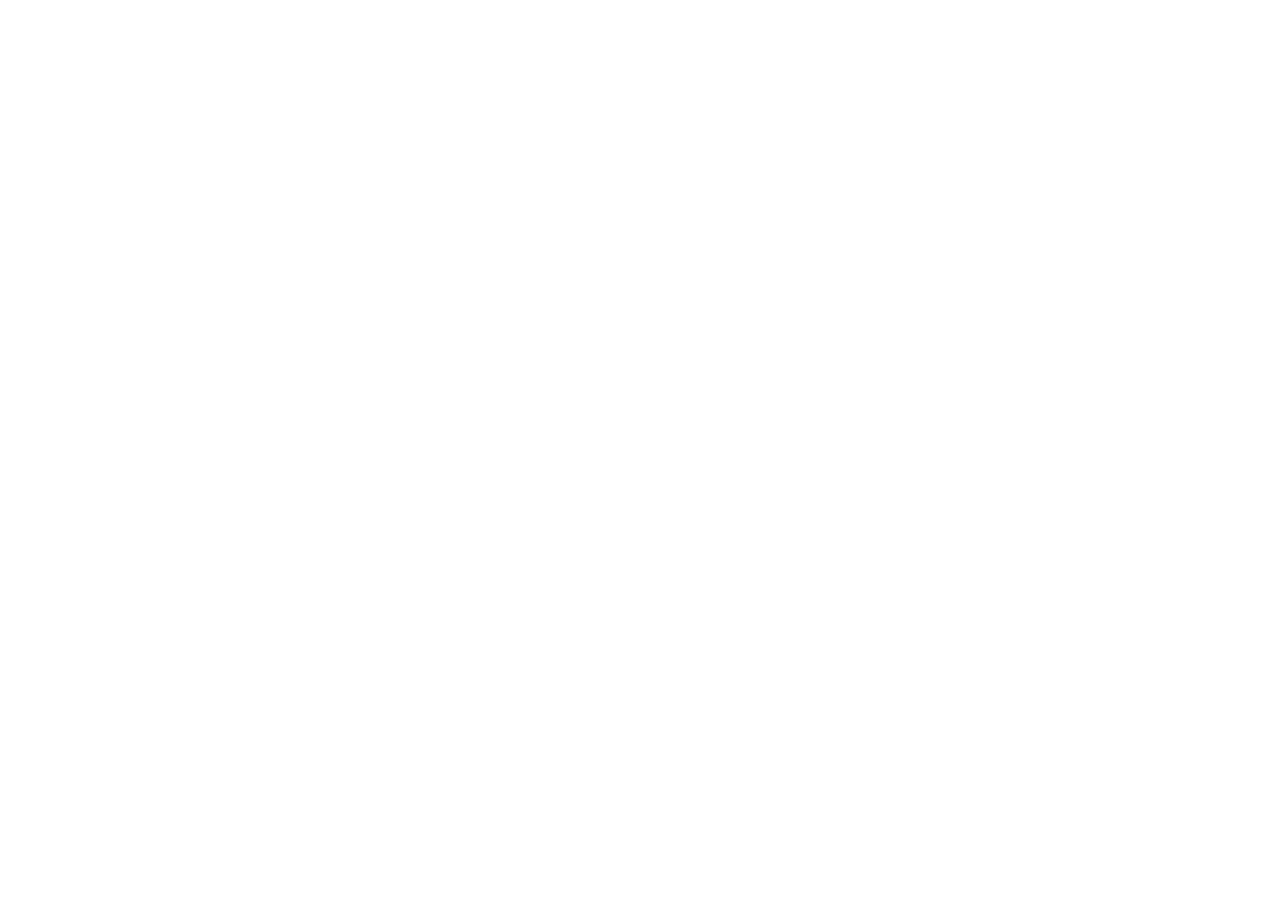
==== index.html @ 406e38a5 "Initial commit" ====
<!doctype html>
<!--
Copyright (c) 2014 The Polymer Project Authors. All rights reserved.
This code may only be used under the BSD style license found at http://polymer.github.io/LICENSE
The complete set of authors may be found at http://polymer.github.io/AUTHORS
The complete set of contributors may be found at http://polymer.github.io/CONTRIBUTORS
Code distributed by Google as part of the polymer project is also
subject to an additional IP rights grant found at http://polymer.github.io/PATENTS
-->
<html>
<head>
  <meta name="viewport" content="width=device-width, minimum-scale=1.0, initial-scale=1.0, user-scalable=yes">
  <script src="../platform/platform.js"></script>
  <link rel="import" href="../polymer/polymer.html">
  <link rel="import" href="../core-component-page/core-component-page.html">

</head>
<body unresolved>

  <core-component-page></core-component-page>

</body>
</html>
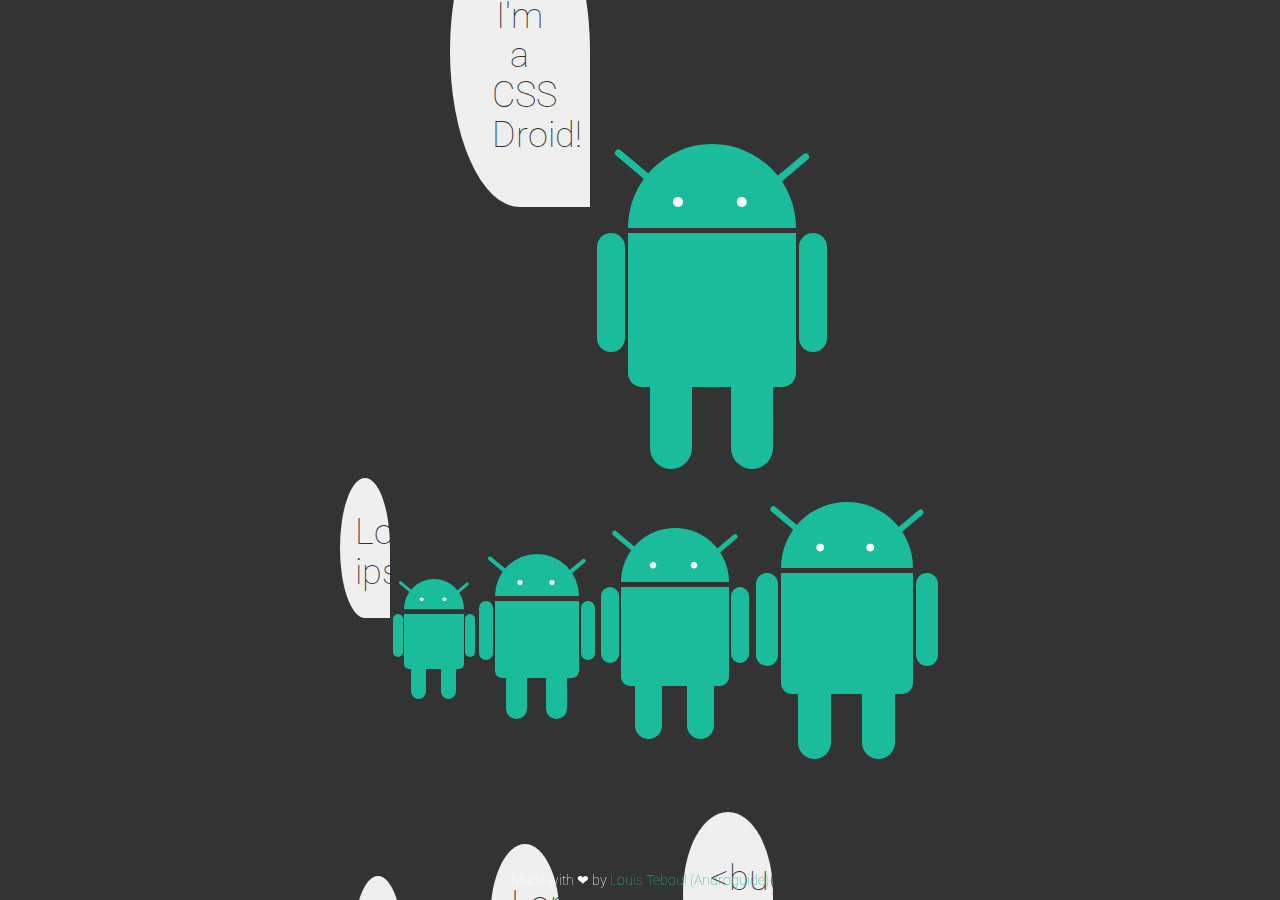
==== commit 437b7b1c: "Initial github-pages commit" ====
--- a/index.html
+++ b/index.html
@@ -1,23 +1,48 @@
 <!doctype html>
-<!--
-Copyright (c) 2014 The Polymer Project Authors. All rights reserved.
-This code may only be used under the BSD style license found at http://polymer.github.io/LICENSE
-The complete set of authors may be found at http://polymer.github.io/AUTHORS
-The complete set of contributors may be found at http://polymer.github.io/CONTRIBUTORS
-Code distributed by Google as part of the polymer project is also
-subject to an additional IP rights grant found at http://polymer.github.io/PATENTS
--->
 <html>
+
 <head>
-  <meta name="viewport" content="width=device-width, minimum-scale=1.0, initial-scale=1.0, user-scalable=yes">
-  <script src="../platform/platform.js"></script>
-  <link rel="import" href="../polymer/polymer.html">
-  <link rel="import" href="../core-component-page/core-component-page.html">
+    <title>CSS/Polymer Bugdroid</title>
+    <meta name="viewport" content="width=device-width, minimum-scale=1.0, initial-scale=1.0, user-scalable=yes">
+    <meta name="author" content="Louis Teboul - Androguide">
+    <script src="bower_components/platform/platform.js"></script>
+    <link rel="import" href="bug-droid.html"/>
 
+    <link rel="stylesheet" href="http://maxcdn.bootstrapcdn.com/bootstrap/3.2.0/css/bootstrap.min.css"/>
+    <link href='http://fonts.googleapis.com/css?family=Roboto:100' rel='stylesheet' type='text/css'>
+
+    <!--<link rel="stylesheet" href="../octicons/octicons/octicons.css">-->
+    <link rel="stylesheet" href="demo/vendor/styles/monokai.css"/>
+    <link rel="stylesheet" href="demo/styles/bug-droid.css"/>
 </head>
-<body unresolved>
 
-  <core-component-page></core-component-page>
+<body>
+<div class="container text-center">
+    <div class="clearfix" s>
+        <bug-droid text="Hi, I'm a CSS Droid!"></bug-droid>
+    </div>
 
+    <div class="clearfix" style="margin-bottom: 150px;">
+        <bug-droid style="font-size: 5px;" text="Lorem ipsum!"></bug-droid>
+        <bug-droid style="font-size: 7px;"></bug-droid>
+        <bug-droid style="font-size: 9px;"></bug-droid>
+        <bug-droid style="font-size: 11px;"></bug-droid>
+    </div>
+
+    <div class="clearfix" style="margin-bottom: 50px;">
+        <bug-droid style="font-size: 5px;" text="Lorem ipsum!"></bug-droid>
+        <bug-droid style="font-size: 7px;" text="Lorem ipsum!"></bug-droid>
+        <bug-droid style="font-size: 9px;" text="&lt;bug-droid&gt;"></bug-droid>
+    </div>
+</div>
+
+
+<footer class="navbar-fixed-bottom">
+    <p class="text-center">Made with &#10084; by <span class="pulse-shrink"><a
+            href="https://plus.google.com/u/0/+LouisTeboulAndroguide">Louis Teboul (Androguide)</a></span></p>
+</footer>
+
+<script src="demo/vendor/highlight.pack.js"></script>
+<script>hljs.initHighlightingOnLoad();</script>
 </body>
 </html>
--- a/demo/vendor/styles/monokai.css
+++ b/demo/vendor/styles/monokai.css
@@ -0,0 +1,127 @@
+/*
+Monokai style - ported by Luigi Maselli - http://grigio.org
+*/
+
+.hljs {
+  display: block;
+  overflow-x: auto;
+  padding: 0.5em;
+  background: #272822;
+}
+
+.hljs-tag,
+.hljs-tag .hljs-title,
+.hljs-keyword,
+.hljs-literal,
+.hljs-strong,
+.hljs-change,
+.hljs-winutils,
+.hljs-flow,
+.lisp .hljs-title,
+.clojure .hljs-built_in,
+.nginx .hljs-title,
+.tex .hljs-special {
+  color: #f92672;
+}
+
+.hljs {
+  color: #ddd;
+}
+
+.hljs .hljs-constant,
+.asciidoc .hljs-code {
+	color: #66d9ef;
+}
+
+.hljs-code,
+.hljs-class .hljs-title,
+.hljs-header {
+	color: white;
+}
+
+.hljs-link_label,
+.hljs-attribute,
+.hljs-symbol,
+.hljs-symbol .hljs-string,
+.hljs-value,
+.hljs-regexp {
+	color: #bf79db;
+}
+
+.hljs-link_url,
+.hljs-tag .hljs-value,
+.hljs-string,
+.hljs-bullet,
+.hljs-subst,
+.hljs-title,
+.hljs-emphasis,
+.haskell .hljs-type,
+.hljs-preprocessor,
+.hljs-pragma,
+.ruby .hljs-class .hljs-parent,
+.hljs-built_in,
+.django .hljs-template_tag,
+.django .hljs-variable,
+.smalltalk .hljs-class,
+.hljs-javadoc,
+.django .hljs-filter .hljs-argument,
+.smalltalk .hljs-localvars,
+.smalltalk .hljs-array,
+.hljs-attr_selector,
+.hljs-pseudo,
+.hljs-addition,
+.hljs-stream,
+.hljs-envvar,
+.apache .hljs-tag,
+.apache .hljs-cbracket,
+.tex .hljs-command,
+.hljs-prompt {
+  color: #a6e22e;
+}
+
+.hljs-comment,
+.java .hljs-annotation,
+.smartquote,
+.hljs-blockquote,
+.hljs-horizontal_rule,
+.python .hljs-decorator,
+.hljs-template_comment,
+.hljs-pi,
+.hljs-doctype,
+.hljs-deletion,
+.hljs-shebang,
+.apache .hljs-sqbracket,
+.tex .hljs-formula {
+  color: #75715e;
+}
+
+.hljs-keyword,
+.hljs-literal,
+.css .hljs-id,
+.hljs-phpdoc,
+.hljs-title,
+.hljs-header,
+.haskell .hljs-type,
+.vbscript .hljs-built_in,
+.rsl .hljs-built_in,
+.smalltalk .hljs-class,
+.diff .hljs-header,
+.hljs-chunk,
+.hljs-winutils,
+.bash .hljs-variable,
+.apache .hljs-tag,
+.tex .hljs-special,
+.hljs-request,
+.hljs-status {
+  font-weight: bold;
+}
+
+.coffeescript .javascript,
+.javascript .xml,
+.tex .hljs-formula,
+.xml .javascript,
+.xml .vbscript,
+.xml .css,
+.xml .hljs-cdata {
+  opacity: 0.5;
+}
--- a/demo/styles/bug-droid.css
+++ b/demo/styles/bug-droid.css
@@ -0,0 +1,35 @@
+body {
+  background: #333;
+  font-family: Roboto, 'Helvetica', sans-serif;
+  font-weight: 100;
+  color: #fff;
+  padding-bottom: 40px; }
+
+footer a {
+  color: #1abc9c; }
+
+@-webkit-keyframes pulse-shrink {
+  to {
+    -webkit-transform: scale(0.9);
+    transform: scale(0.9); } }
+@keyframes pulse-shrink {
+  to {
+    -webkit-transform: scale(0.9);
+    transform: scale(0.9); } }
+.pulse-shrink {
+  display: inline-block;
+  -webkit-transform: translateZ(0);
+  transform: translateZ(0);
+  box-shadow: 0 0 1px transparent; }
+
+.pulse-shrink {
+  -webkit-animation-name: pulse-shrink;
+  animation-name: pulse-shrink;
+  -webkit-animation-duration: 1s;
+  animation-duration: 1s;
+  -webkit-animation-timing-function: linear;
+  animation-timing-function: linear;
+  -webkit-animation-iteration-count: infinite;
+  animation-iteration-count: infinite;
+  -webkit-animation-direction: alternate;
+  animation-direction: alternate; }
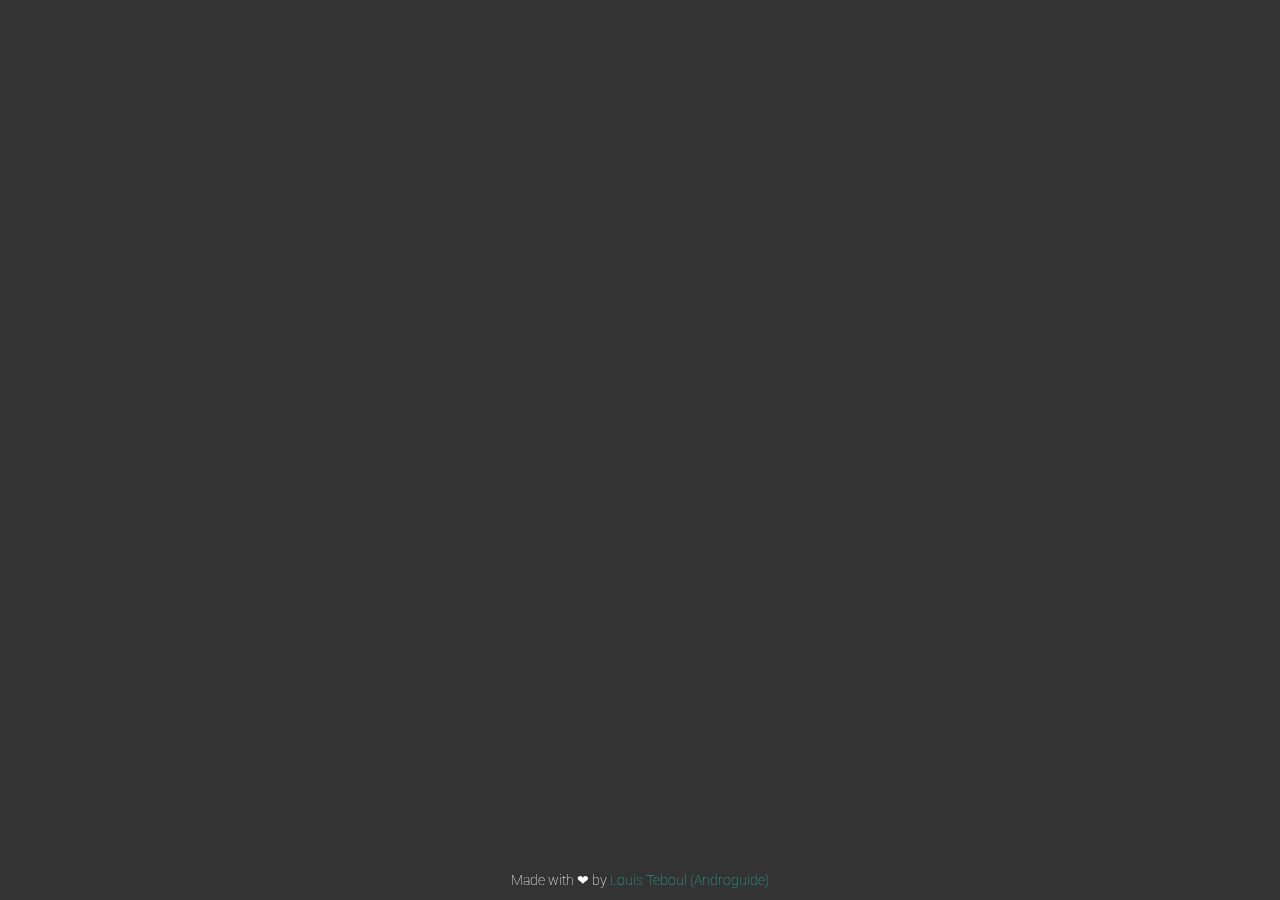
==== commit eefae3aa: "Merge branch 'master' into gh-pages" ====
--- a/index.html
+++ b/index.html
@@ -18,15 +18,15 @@
 
 <body>
 <div class="container text-center">
-    <div class="clearfix" s>
+    <div class="clearfix">
         <bug-droid text="Hi, I'm a CSS Droid!"></bug-droid>
     </div>
 
     <div class="clearfix" style="margin-bottom: 150px;">
-        <bug-droid style="font-size: 5px;" text="Lorem ipsum!"></bug-droid>
-        <bug-droid style="font-size: 7px;"></bug-droid>
-        <bug-droid style="font-size: 9px;"></bug-droid>
-        <bug-droid style="font-size: 11px;"></bug-droid>
+        <bug-droid style="font-size: 5px;" text="Lorem ipsum!" color="#00bad2"></bug-droid>
+        <bug-droid style="font-size: 7px;" color="#e74c3c"></bug-droid>
+        <bug-droid style="font-size: 9px;" color="#f1c40f"></bug-droid>
+        <bug-droid style="font-size: 11px;" color="#27ae60"></bug-droid>
     </div>
 
     <div class="clearfix" style="margin-bottom: 50px;">
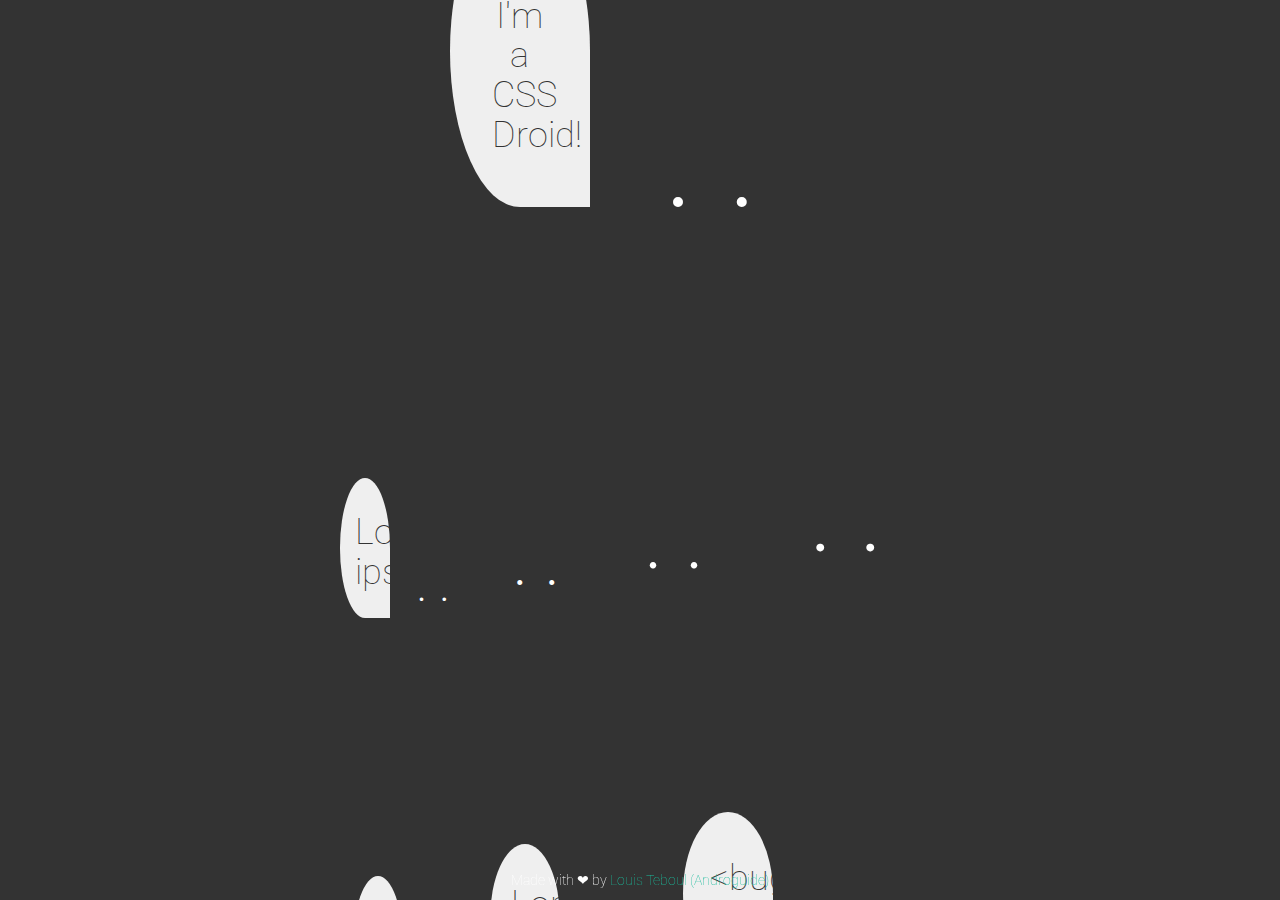
==== commit 73365fc2: "implement Google+ snippet" ====
--- a/index.html
+++ b/index.html
@@ -1,10 +1,13 @@
 <!doctype html>
-<html>
+<html itemscope itemtype="http://schema.org/Product">
 
 <head>
     <title>CSS/Polymer Bugdroid</title>
     <meta name="viewport" content="width=device-width, minimum-scale=1.0, initial-scale=1.0, user-scalable=yes">
     <meta name="author" content="Louis Teboul - Androguide">
+    <meta itemprop="name" content="&lt;bug-droid&gt;">
+    <meta itemprop="description" content="A configurable CSS/Polymer android mascot">
+    <meta itemprop="image" content="https://camo.githubusercontent.com/1242220d0316785bb00c7ebfe6dc3c24f04a7716/687474703a2f2f616e64726f67756964652e6769746875622e696f2f6275672d64726f69642f64656d6f2f696d672f6275672d64726f69642e706e67">
     <script src="bower_components/platform/platform.js"></script>
     <link rel="import" href="bug-droid.html"/>
 
@@ -16,7 +19,7 @@
     <link rel="stylesheet" href="demo/styles/bug-droid.css"/>
 </head>
 
-<body>
+<body unresolved>
 <div class="container text-center">
     <div class="clearfix">
         <bug-droid text="Hi, I'm a CSS Droid!"></bug-droid>
